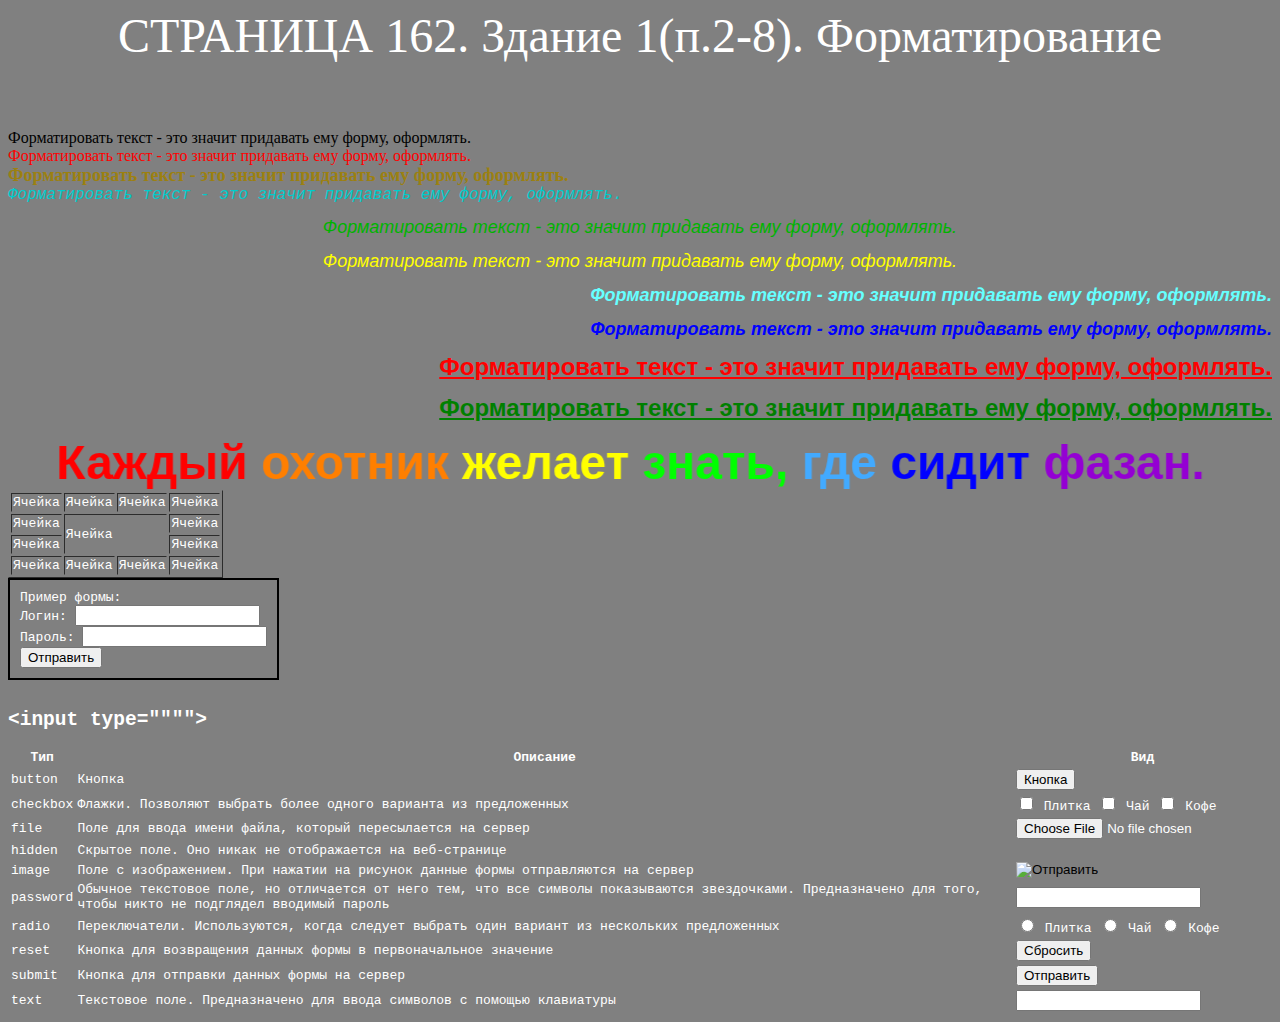
==== js/Новая папка/index.html @ 4edd16b0 "сайт и коды питона основа" ====
<html>
<html lang="en">
<head>
    <meta charset="UTF-8">
    <title>Задание html</title>
</head>
<style> /* решил вам глазки сохранить*/
    body {
        background-color: gray;
        color: white; 
    }
</style>
<FONT size="50"><p align= "center">СТРАНИЦА 162. Здание 1(п.2-8). Форматирование</p> </FONT> <br>
<FONT color="#000000">Форматировать текст - это значит придавать ему форму, оформлять.</FONT> <br>
<FONT color="#ff0000">Форматировать текст - это значит придавать ему форму, оформлять.</FONT> <br>
<b><t><FONT color="#9c8011" size="4">Форматировать текст - это значит придавать ему форму, оформлять.</FONT></t></b><br>
<i><tt><FONT color="#00cccc" size="4">Форматировать текст - это значит придавать ему форму, оформлять.</FONT></t></i>
<i><p align="center"><FONT color="#00b300" size="4" face="Arial">Форматировать текст - это значит придавать ему форму, оформлять.</FONT></p></i>
<i><p align="center"><FONT color="#ffff00" size="4" face="Arial">Форматировать текст - это значит придавать ему форму, оформлять.</FONT></p></i>
<i><b><p align="right"><FONT color="#66ffff" size="4" face="Arial">Форматировать текст - это значит придавать ему форму, оформлять.</FONT></p></b></i>
<i><b><p align="right"><FONT color="#0000ff" size="4" face="Arial">Форматировать текст - это значит придавать ему форму, оформлять.</FONT></p></b></i>
<b><p align="right"><FONT color="#ff0000" size="5" face="Arial"><u>Форматировать текст - это значит придавать ему форму, оформлять.</FONT></p></b></u>
<b><p align="right"><FONT color="#008000" size="5" face="Arial"><u>Форматировать текст - это значит придавать ему форму, оформлять.</FONT></p></b></u>

<marquee behavior="alternate" direction="right"><FONT size="7" face="Arial"><B><FONT color="#FF0000">Каждый <FONT color="#FF7F00">охотник <FONT color="#FFFF00">желает <FONT color="#00FF00">знать, <FONT color="42aaff">где <FONT color="0000FF">сидит <FONT color="9400D3">фазан.</FONT></B></marquee>
<body>
<table border="1">
    <tr>

        <td>Ячейка </td>
        <td>Ячейка </td>
        <td>Ячейка </td>
        <td>Ячейка </td>
    </tr>
    <tr>
        <td>Ячейка </td>
        <td rowspan="2" colspan="2">Ячейка</td>
        <td>Ячейка </td>
    </tr>
    <tr>
        <td>Ячейка </td>
        <td>Ячейка </td>
    </tr>
    <tr>
        <td>Ячейка </td>
        <td>Ячейка </td>
        <td>Ячейка </td>
        <td>Ячейка </td>
    </tr>
</table>

<form action="/" style="border: 2px solid black; padding: 10px; display: inline-block;">
    <div>Пример формы:</div>
    <div>
        <span>Логин: </span>
        <input type="text">
    </div>
    <div>
        <span>Пароль:</span>
        <input type="password">
    </div>
    <div>
        <input type="submit" value="Отправить">
    </div>
</form>

<body>
    <h2>&lt;input type=""""&gt;</h2>
    <table>
        <tr>
            <th>Тип</th>
            <th>Описание</th>
            <th>Вид</th>
        </tr>
        <tr>
            <td>button</td>
            <td>Кнопка</td>
            <td><button>Кнопка</button></td>
        </tr>
        <tr>
            <td>checkbox</td>
            <td>Флажки. Позволяют выбрать более одного варианта из предложенных</td>
            <td>
                <label><input type="checkbox" name="option1"> Плитка</label>
                <label><input type="checkbox" name="option2"> Чай</label>
                <label><input type="checkbox" name="option3"> Кофе</label>
            </td>
        </tr>
        <tr>
            <td>file</td>
            <td>Поле для ввода имени файла, который пересылается на сервер</td>
            <td><input type="file"></td>
        </tr>
        <tr>
            <td>hidden</td>
            <td>Скрытое поле. Оно никак не отображается на веб-странице</td>
            <td><input type="hidden"></td>
        </tr>
        <tr>
            <td>image</td>
            <td>Поле с изображением. При нажатии на рисунок данные формы отправляются на сервер</td>
            <td><input type="image" src="https://via.placeholder.com/100" alt="Отправить"></td>
        </tr>
        <tr>
            <td>password</td>
            <td>Обычное текстовое поле, но отличается от него тем, что все символы показываются звездочками. Предназначено для того, чтобы никто не подглядел вводимый пароль</td>
            <td><input type="password"></td>
        </tr>
        <tr>
            <td>radio</td>
            <td>Переключатели. Используются, когда следует выбрать один вариант из нескольких предложенных</td>
            <td>
                <label><input type="radio" name="option" value="1"> Плитка</label>
                <label><input type="radio" name="option" value="2"> Чай</label>
                <label><input type="radio" name="option" value="3"> Кофе</label>
            </td>
        </tr>
        <tr>
            <td>reset</td>
            <td>Кнопка для возвращения данных формы в первоначальное значение</td>
            <td><input type="reset" value="Сбросить"></td>
        </tr>
        <tr>
            <td>submit</td>
            <td>Кнопка для отправки данных формы на сервер</td>
            <td><input type="submit" value="Отправить"></td>
        </tr>
        <tr>
            <td>text</td>
            <td>Текстовое поле. Предназначено для ввода символов с помощью клавиатуры</td>
            <td><input type="text"></td>
        </tr>
    </table>

</body>
</html>
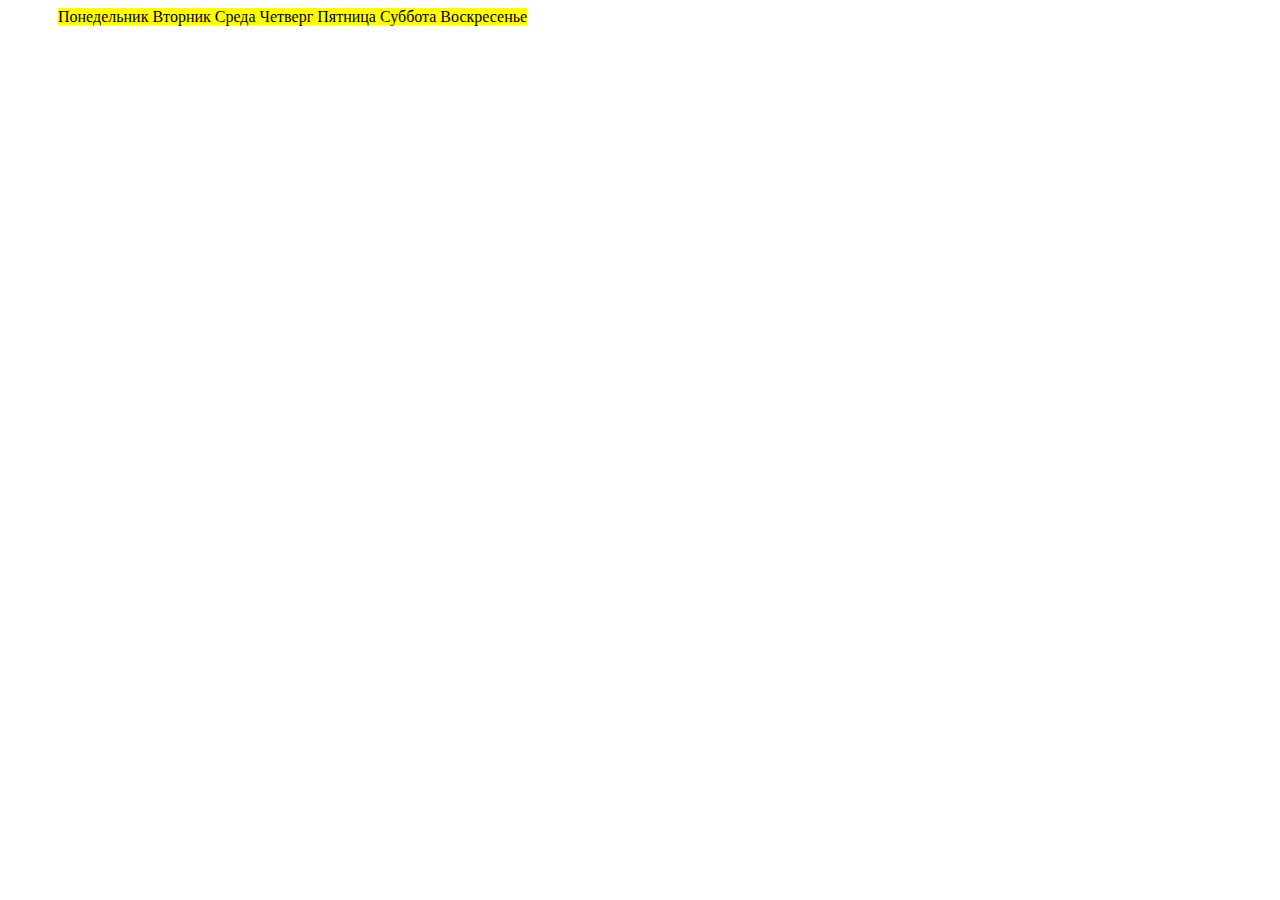
==== commit 01b0196b: "1" ====
--- a/js/Новая папка/index.html
+++ b/js/Новая папка/index.html
@@ -1,138 +1,23 @@
-<html>
+<!DOCTYPE html>
 <html lang="en">
 <head>
     <meta charset="UTF-8">
-    <title>Задание html</title>
+    <meta name="viewport" content="width=device-width, initial-scale=1.0">
+    <link rel="stylesheet" href="style.css">
+    <title>Document</title>
 </head>
-<style> /* решил вам глазки сохранить*/
-    body {
-        background-color: gray;
-        color: white; 
-    }
-</style>
-<FONT size="50"><p align= "center">СТРАНИЦА 162. Здание 1(п.2-8). Форматирование</p> </FONT> <br>
-<FONT color="#000000">Форматировать текст - это значит придавать ему форму, оформлять.</FONT> <br>
-<FONT color="#ff0000">Форматировать текст - это значит придавать ему форму, оформлять.</FONT> <br>
-<b><t><FONT color="#9c8011" size="4">Форматировать текст - это значит придавать ему форму, оформлять.</FONT></t></b><br>
-<i><tt><FONT color="#00cccc" size="4">Форматировать текст - это значит придавать ему форму, оформлять.</FONT></t></i>
-<i><p align="center"><FONT color="#00b300" size="4" face="Arial">Форматировать текст - это значит придавать ему форму, оформлять.</FONT></p></i>
-<i><p align="center"><FONT color="#ffff00" size="4" face="Arial">Форматировать текст - это значит придавать ему форму, оформлять.</FONT></p></i>
-<i><b><p align="right"><FONT color="#66ffff" size="4" face="Arial">Форматировать текст - это значит придавать ему форму, оформлять.</FONT></p></b></i>
-<i><b><p align="right"><FONT color="#0000ff" size="4" face="Arial">Форматировать текст - это значит придавать ему форму, оформлять.</FONT></p></b></i>
-<b><p align="right"><FONT color="#ff0000" size="5" face="Arial"><u>Форматировать текст - это значит придавать ему форму, оформлять.</FONT></p></b></u>
-<b><p align="right"><FONT color="#008000" size="5" face="Arial"><u>Форматировать текст - это значит придавать ему форму, оформлять.</FONT></p></b></u>
-
-<marquee behavior="alternate" direction="right"><FONT size="7" face="Arial"><B><FONT color="#FF0000">Каждый <FONT color="#FF7F00">охотник <FONT color="#FFFF00">желает <FONT color="#00FF00">знать, <FONT color="42aaff">где <FONT color="0000FF">сидит <FONT color="9400D3">фазан.</FONT></B></marquee>
 <body>
-<table border="1">
-    <tr>
-
-        <td>Ячейка </td>
-        <td>Ячейка </td>
-        <td>Ячейка </td>
-        <td>Ячейка </td>
-    </tr>
-    <tr>
-        <td>Ячейка </td>
-        <td rowspan="2" colspan="2">Ячейка</td>
-        <td>Ячейка </td>
-    </tr>
-    <tr>
-        <td>Ячейка </td>
-        <td>Ячейка </td>
-    </tr>
-    <tr>
-        <td>Ячейка </td>
-        <td>Ячейка </td>
-        <td>Ячейка </td>
-        <td>Ячейка </td>
-    </tr>
-</table>
-
-<form action="/" style="border: 2px solid black; padding: 10px; display: inline-block;">
-    <div>Пример формы:</div>
-    <div>
-        <span>Логин: </span>
-        <input type="text">
-    </div>
-    <div>
-        <span>Пароль:</span>
-        <input type="password">
-    </div>
-    <div>
-        <input type="submit" value="Отправить">
-    </div>
-</form>
-
-<body>
-    <h2>&lt;input type=""""&gt;</h2>
-    <table>
-        <tr>
-            <th>Тип</th>
-            <th>Описание</th>
-            <th>Вид</th>
-        </tr>
-        <tr>
-            <td>button</td>
-            <td>Кнопка</td>
-            <td><button>Кнопка</button></td>
-        </tr>
-        <tr>
-            <td>checkbox</td>
-            <td>Флажки. Позволяют выбрать более одного варианта из предложенных</td>
-            <td>
-                <label><input type="checkbox" name="option1"> Плитка</label>
-                <label><input type="checkbox" name="option2"> Чай</label>
-                <label><input type="checkbox" name="option3"> Кофе</label>
-            </td>
-        </tr>
-        <tr>
-            <td>file</td>
-            <td>Поле для ввода имени файла, который пересылается на сервер</td>
-            <td><input type="file"></td>
-        </tr>
-        <tr>
-            <td>hidden</td>
-            <td>Скрытое поле. Оно никак не отображается на веб-странице</td>
-            <td><input type="hidden"></td>
-        </tr>
-        <tr>
-            <td>image</td>
-            <td>Поле с изображением. При нажатии на рисунок данные формы отправляются на сервер</td>
-            <td><input type="image" src="https://via.placeholder.com/100" alt="Отправить"></td>
-        </tr>
-        <tr>
-            <td>password</td>
-            <td>Обычное текстовое поле, но отличается от него тем, что все символы показываются звездочками. Предназначено для того, чтобы никто не подглядел вводимый пароль</td>
-            <td><input type="password"></td>
-        </tr>
-        <tr>
-            <td>radio</td>
-            <td>Переключатели. Используются, когда следует выбрать один вариант из нескольких предложенных</td>
-            <td>
-                <label><input type="radio" name="option" value="1"> Плитка</label>
-                <label><input type="radio" name="option" value="2"> Чай</label>
-                <label><input type="radio" name="option" value="3"> Кофе</label>
-            </td>
-        </tr>
-        <tr>
-            <td>reset</td>
-            <td>Кнопка для возвращения данных формы в первоначальное значение</td>
-            <td><input type="reset" value="Сбросить"></td>
-        </tr>
-        <tr>
-            <td>submit</td>
-            <td>Кнопка для отправки данных формы на сервер</td>
-            <td><input type="submit" value="Отправить"></td>
-        </tr>
-        <tr>
-            <td>text</td>
-            <td>Текстовое поле. Предназначено для ввода символов с помощью клавиатуры</td>
-            <td><input type="text"></td>
-        </tr>
-    </table>
-
-</body>
-</html>
+    <div class="container">
+        <span class="text"> Понедельник</span>
+        <span class="text"> Вторник</span>
+        <span class="text"> Среда</span>
+        <span class="text"> Четверг</span>
+        <span class="text" id="prazdnik">Пятница</span>
+        <span class="vihonoy"> Суббота</span>
+        <span class="vihonoy"> Воскресенье</span>
+        
 
 
+    </div>
+</body>
+</html>--- a/js/Новая папка/style.css
+++ b/js/Новая папка/style.css
@@ -0,0 +1,130 @@
+body{
+    background-image: url();
+}
+
+.container{
+    background-color: yellow;
+    width: 3000px;
+    height: 500px;
+    margin-top: 10px;
+    margin-left: 50px;
+    margin-right: 50px;
+    display: inline;
+}
+
+/* Общие стили для всех групп плиток */
+.gruppa-plitok {
+    display: inline-block;
+    vertical-align: top;
+    margin-left: 20px;
+}
+
+/* Общие стили для всех плиток */
+.plitka {
+    background: red;
+    position: relative;
+}
+
+/* Общие стили для первого и третьего столбиков */
+.gruppa-plitok:first-child,
+.gruppa-plitok:nth-child(3) {
+    width: 250px;
+}
+
+.gruppa-plitok:first-child .plitka,
+.gruppa-plitok:nth-child(3) .plitka {
+    width: 250px;
+    margin-bottom: 20px; /* Увеличиваем отступ между блоками до 20px */
+}
+
+/* Убираем нижний отступ у последнего блока */
+.gruppa-plitok:first-child .plitka:last-child,
+.gruppa-plitok:nth-child(3) .plitka:last-child {
+    margin-bottom: 0;
+}
+
+.gruppa-plitok:first-child .plitka:first-child,
+.gruppa-plitok:nth-child(3) .plitka:first-child {
+    height: 250px;
+}
+
+.gruppa-plitok:first-child .plitka:not(:first-child),
+.gruppa-plitok:nth-child(3) .plitka:not(:first-child) {
+    height: 150px;
+}
+
+/* Отступ для третьего столбика */
+.gruppa-plitok:nth-child(3) {
+    margin-left: 20px;
+}
+
+/* Стили для второго и четвертого столбиков */
+.gruppa-plitok:nth-child(2),
+.gruppa-plitok:nth-child(4) {
+    width: 210px;
+    margin-left: 20px;
+}
+
+.gruppa-plitok:nth-child(2) .plitka,
+.gruppa-plitok:nth-child(4) .plitka {
+    width: 100px;
+    height: 100px;
+    display: inline-block;
+    margin-right: 10px;
+    margin-bottom: 10px;
+    float: left;
+}
+
+/* Убираем отступ у каждой второй плитки */
+.gruppa-plitok:nth-child(2) .plitka:nth-child(2n),
+.gruppa-plitok:nth-child(4) .plitka:nth-child(2n) {
+    margin-right: 0;
+}
+
+/* Общие стили для изображений в плитках */
+.plitka img {
+    width: 100%;
+    height: 100%;
+    object-fit: cover;
+}
+
+/* Стили для подписей */
+.plitka .title {
+    position: absolute;
+    bottom: 0;
+    left: 0;
+    right: 0;
+    background: rgba(0, 0, 0, 0.7);
+    color: white;
+    padding: 5px;
+    text-align: center;
+}
+
+/* Стили для пятого столбика */
+.gruppa-plitok:nth-child(5) {
+    width: 210px;  /* Ширина группы под два квадрата (100px + 10px + 100px) */
+    margin-left: 20px;
+}
+
+/* Первый уровень - прямоугольник */
+.gruppa-plitok:nth-child(5) .plitka:first-child {
+    width: 210px;   /* Ширина равна сумме: 100px + 10px + 100px */
+    height: 150px;
+    margin-bottom: 20px;
+}
+
+/* Второй уровень - два квадрата */
+.gruppa-plitok:nth-child(5) .plitka:not(:first-child) {
+    width: 100px;
+    height: 100px;
+    display: inline-block;
+    margin-right: 10px;
+    float: left;
+}
+
+/* Убираем правый отступ у последнего квадрата */
+.gruppa-plitok:nth-child(5) .plitka:last-child {
+    margin-right: 0;
+}
+
+
